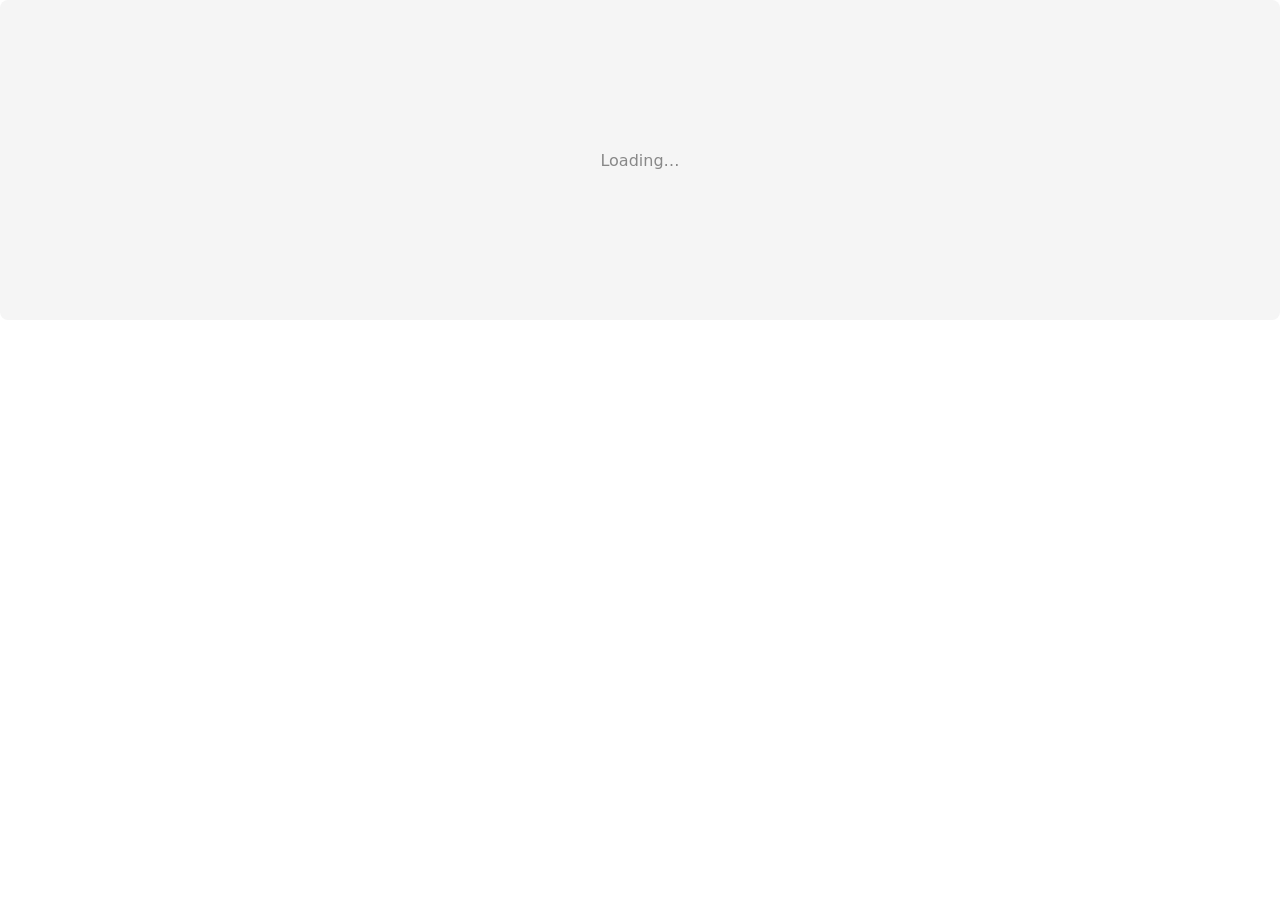
==== apps/01-shinyreact/www/index.html @ 54b4c475 "Run both demos in shinylive; add speaker notes; fix code-step jump Replace the two `<iframe src="htt" ====
<!DOCTYPE html>
<html lang="en">
  <head>
    <meta charset="UTF-8" />
    <meta name="viewport" content="width=device-width, initial-scale=1.0" />
    <title>Old Faithful — shinyreact</title>
    <!-- Shiny's and shinyreact's script/link tags are inserted here. It is a
         plain <meta> tag, so this file stays valid HTML. -->
    <meta name="shiny-dependency-placeholder" content="">
    <link rel="stylesheet" href="app.css" />
  </head>
  <body>
    <!-- The mount point. Visible until React takes over, so a slow bundle
         shows something other than a blank page. The styling goes on an inner
         div that React replaces - a class on #root itself would survive the
         mount, and `.placeholder`'s fixed height would then crop the app. -->
    <div id="root"><div class="placeholder">Loading…</div></div>
    <!-- `defer`, not a bare script: the shinyreact bundle in <head> is
         deferred, and deferred scripts run in document order. A non-deferred
         script here would run first and find no `window.shinyreact`. -->
    <script src="app.js" defer></script>
  </body>
</html>
---- apps/01-shinyreact/www/app.css ----
body {
  margin: 0;
  padding: 0;
  background: #fff;
  font-family: system-ui, sans-serif;
  color: #1a1a1a;
}

.layout {
  display: flex;
  flex-wrap: wrap;
  gap: 1.5rem;
  max-width: 60rem;
  margin: 2rem auto;
  padding: 0 1.5rem;
}

.sidebar {
  flex: 1 1 12rem;
  align-self: start;
  padding: 1rem;
  background: #f5f5f5;
  border-radius: 8px;
}

.sidebar label {
  display: block;
  margin-bottom: 0.5rem;
  font-size: 0.9rem;
}

.sidebar input[type="range"] {
  width: 100%;
}

.bins-value {
  display: block;
  margin-top: 0.25rem;
  font-variant-numeric: tabular-nums;
  color: #666;
}

.panel {
  flex: 3 1 24rem;
}

.panel h1 {
  margin: 0;
  font-size: 1.5rem;
}

.placeholder {
  display: grid;
  place-items: center;
  height: 20rem;
  border-radius: 8px;
  background: #f5f5f5;
  color: #888;
}

.recalculating {
  opacity: 0.6;
  transition: opacity 200ms;
}
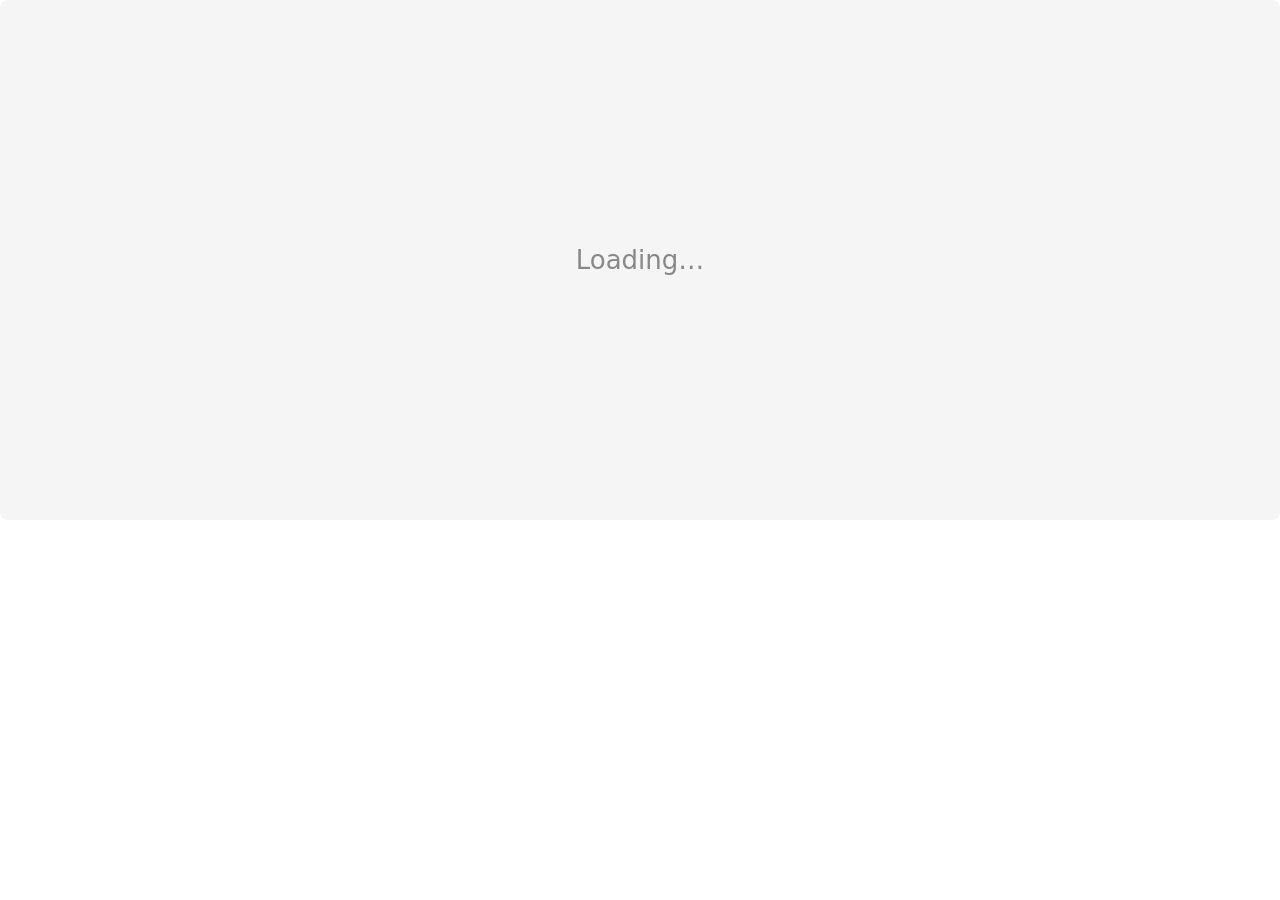
==== commit 419c5aa4: "fix(deck): unblock the presenter remote and close the review's a11y gaps The deck stopped advancing " ====
--- a/apps/01-shinyreact/www/index.html
+++ b/apps/01-shinyreact/www/index.html
@@ -19,5 +19,24 @@
          deferred, and deferred scripts run in document order. A non-deferred
          script here would run first and find no `window.shinyreact`. -->
     <script src="app.js" defer></script>
+    <!-- shinylive runs this page in an iframe, so reveal never sees these keys.
+         Hand them back via reveal's postMessage API. Identical in all three
+         demos (apps/02-react-only/www/index.html, apps/00-old-faithful-trim/
+         app.R) - change one, change all three. -->
+    <script>
+      // PageUp/PageDown is what most presenter remotes send and no widget wants
+      // them, so they always go to the deck. A focused slider owns the arrows
+      // and space, or advancing the deck would also drag the control.
+      const deckKeys = { PageUp: 33, PageDown: 34 };
+      const sharedKeys = { ArrowLeft: 37, ArrowUp: 38, ArrowRight: 39, ArrowDown: 40, " ": 32, Escape: 27 };
+      addEventListener("keydown", (e) => {
+        const widget = e.target instanceof Element &&
+          e.target.closest("input, select, textarea, button, [contenteditable]");
+        const keyCode = deckKeys[e.key] || (widget ? 0 : sharedKeys[e.key]);
+        if (keyCode && parent !== window) {
+          parent.postMessage(JSON.stringify({ method: "triggerKey", args: [keyCode] }), "*");
+        }
+      });
+    </script>
   </body>
 </html>
--- a/apps/01-shinyreact/www/app.css
+++ b/apps/01-shinyreact/www/app.css
@@ -1,3 +1,11 @@
+/* The only viewer of these two apps is a projector: they run in an iframe on a
+   1920x1080 slide, at 1:1 with the deck's canvas. So the whole page is sized up
+   from a laptop's defaults - everything below is in rem, and this is the one
+   number that scales it. */
+html {
+  font-size: 26px;
+}
+
 body {
   margin: 0;
   padding: 0;
@@ -10,8 +18,10 @@
   display: flex;
   flex-wrap: wrap;
   gap: 1.5rem;
-  max-width: 60rem;
-  margin: 2rem auto;
+  /* Left-aligned and full-width, not a centred 60rem block: on the deck's
+     1920px slide that left ~400px of white beside the sidebar that nothing
+     collapses, and shrank the chart to something unreadable from the back. */
+  margin: 1rem 0;
   padding: 0 1.5rem;
 }
 
@@ -26,16 +36,21 @@
 .sidebar label {
   display: block;
   margin-bottom: 0.5rem;
-  font-size: 0.9rem;
+  font-size: 1.2rem;
 }
 
+/* A range input's thumb is a fixed ~16px whatever the font size, so it is
+   scaled rather than sized; 2/3 width at 1.5x lands back on the full width. */
 .sidebar input[type="range"] {
-  width: 100%;
+  width: 66.7%;
+  transform: scale(1.5);
+  transform-origin: left center;
 }
 
-.bins-value {
+.bin-count-value {
   display: block;
-  margin-top: 0.25rem;
+  margin-top: 1rem;
+  font-size: 1.3rem;
   font-variant-numeric: tabular-nums;
   color: #666;
 }
@@ -44,9 +59,15 @@
   flex: 3 1 24rem;
 }
 
+/* The chart is width-driven (viewBox 620x320, `width: 100%`), so this cap is
+   what keeps it inside the slide's height once the heading is above it. */
+.panel svg {
+  max-width: 1200px;
+}
+
 .panel h1 {
   margin: 0;
-  font-size: 1.5rem;
+  font-size: 1.6rem;
 }
 
 .placeholder {
